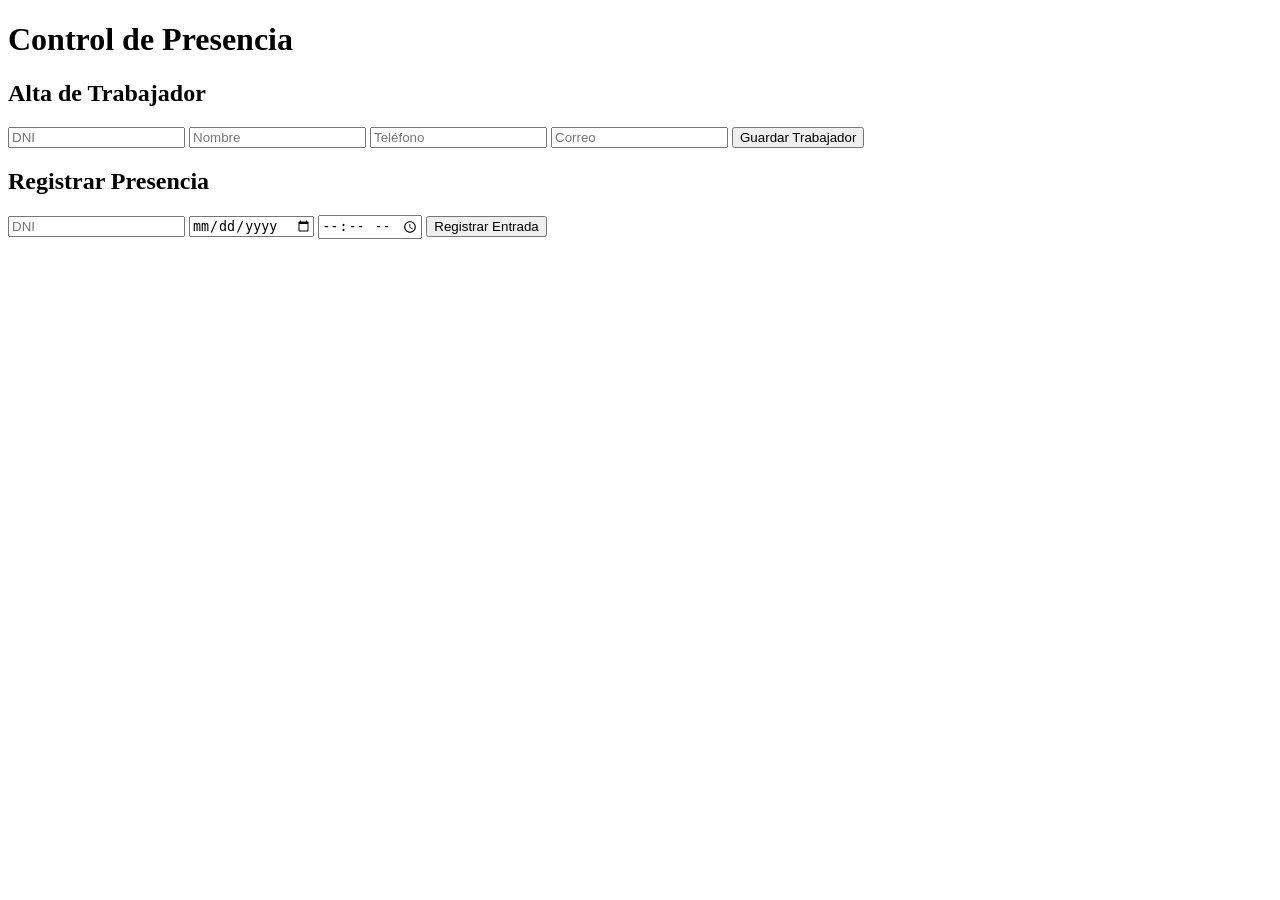
==== index.html @ cdea1ec0 "Add initial HTML structure for attendance control" ====
<!DOCTYPE html>
<html lang="es">
<head>
    <meta charset="UTF-8">
    <title>Control de Presencia</title>
    <link rel="stylesheet" href="styles.css">
</head>
<body>

    <h1>Control de Presencia</h1>

    <!-- ===== ALTA DE TRABAJADORES ===== -->
    <section class="card">
        <h2>Alta de Trabajador</h2>
        <form id="formTrabajador">
            <input type="text" id="dni" placeholder="DNI" required>
            <input type="text" id="nombre" placeholder="Nombre" required>
            <input type="tel" id="telefono" placeholder="Teléfono" required>
            <input type="email" id="correo" placeholder="Correo" required>
            <button type="submit">Guardar Trabajador</button>
        </form>
    </section>

    <!-- ===== REGISTRO DE PRESENCIA ===== -->
    <section class="card">
        <h2>Registrar Presencia</h2>
        <form id="formPresencia">
            <input type="text" id="dniPresencia" placeholder="DNI" required>
            <input type="date" id="fecha" required>
            <input type="time" id="hora" required>
            <button type="submit">Registrar Entrada</button>
        </form>
    </section>

    <script src="app.js"></script>
</body>
</html>
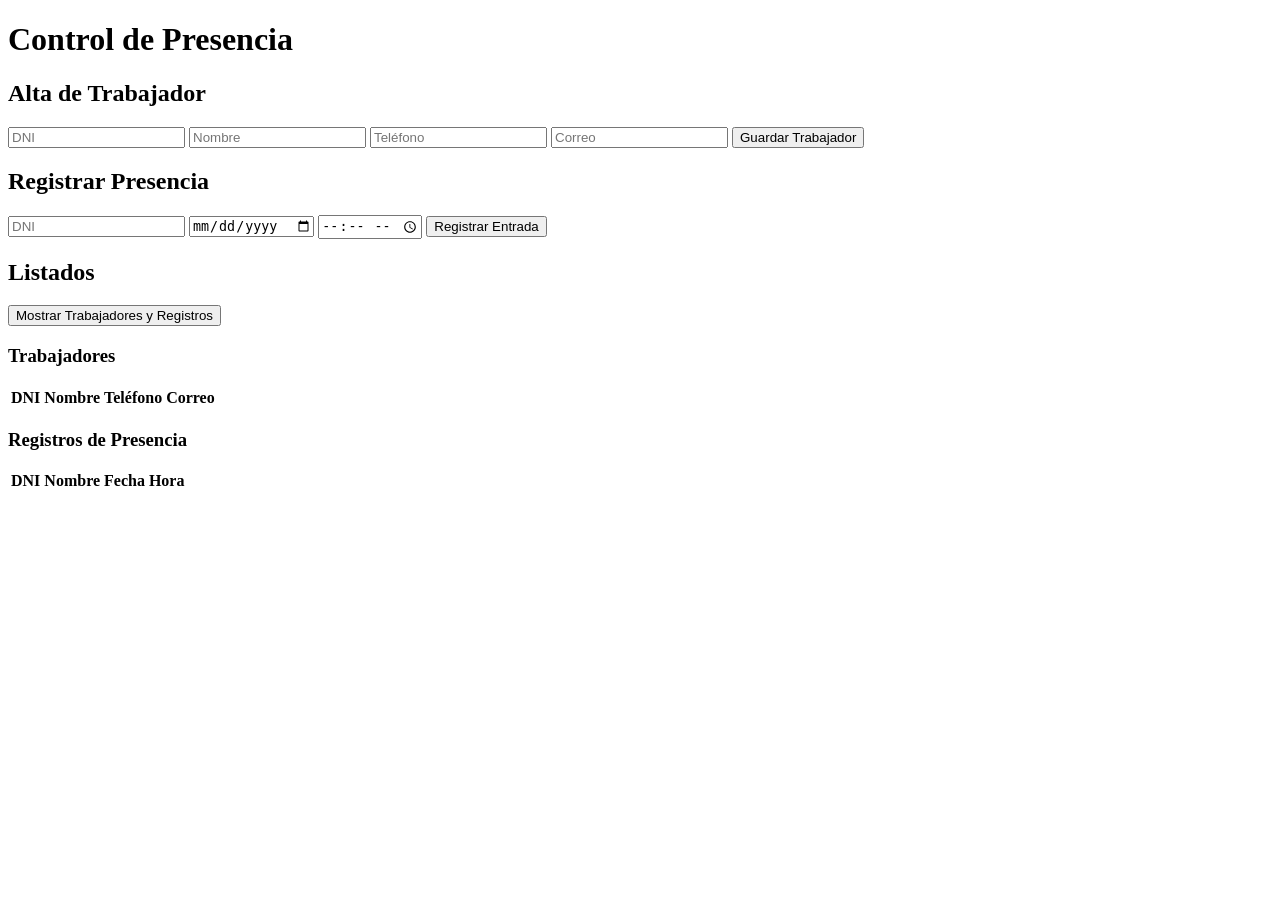
==== commit 1af60f45: "Add section for displaying workers and attendance records" ====
--- a/index.html
+++ b/index.html
@@ -35,3 +35,34 @@
     <script src="app.js"></script>
 </body>
 </html>
+<!-- ===== VER LISTADOS ===== -->
+<section class="card">
+    <h2>Listados</h2>
+    <button id="verListados">Mostrar Trabajadores y Registros</button>
+
+    <h3>Trabajadores</h3>
+    <table id="tablaTrabajadores">
+        <thead>
+            <tr>
+                <th>DNI</th>
+                <th>Nombre</th>
+                <th>Teléfono</th>
+                <th>Correo</th>
+            </tr>
+        </thead>
+        <tbody></tbody>
+    </table>
+
+    <h3>Registros de Presencia</h3>
+    <table id="tablaPresencias">
+        <thead>
+            <tr>
+                <th>DNI</th>
+                <th>Nombre</th>
+                <th>Fecha</th>
+                <th>Hora</th>
+            </tr>
+        </thead>
+        <tbody></tbody>
+    </table>
+</section>
